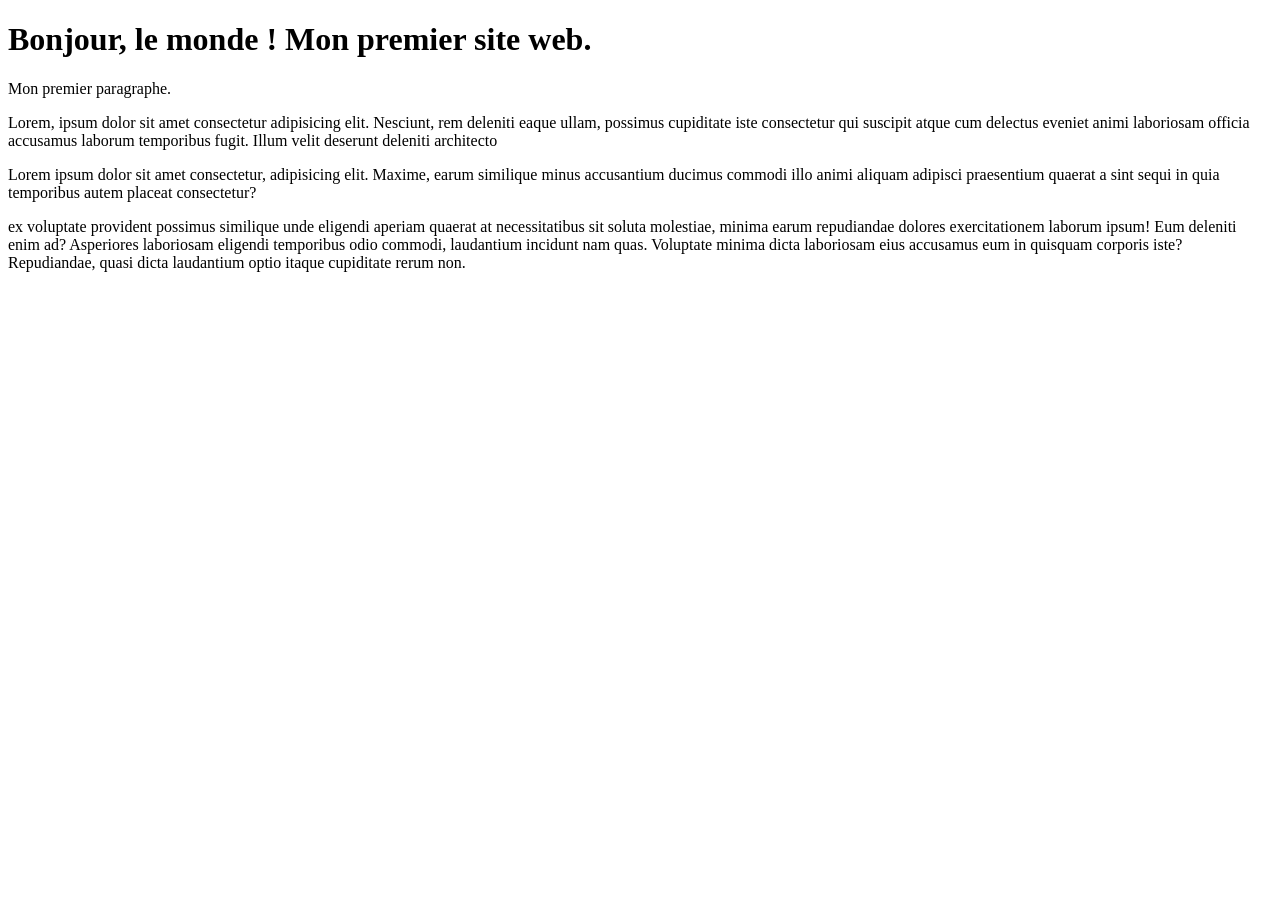
==== ma_premiere_page_web.html @ 32f67685 "version 1" ====
<!DOCTYPE html>
<html lang="en">
    <head>
        <meta charset="UTF-8">
        <meta name="viewport" content="width=device-width, initial-scale=1.0">
        <title>Mon site</title>
    </head>
    <body>
        <h1>Bonjour, le monde !
            <span>Mon premier site web.</span>
        </h1>
        <p> Mon premier paragraphe.</p><p>Lorem, ipsum dolor sit amet consectetur 
            adipisicing elit. Nesciunt, rem deleniti eaque ullam, possimus cupiditate iste consectetur qui 
            suscipit atque cum delectus eveniet animi laboriosam officia accusamus laborum temporibus fugit.
            Illum velit deserunt deleniti architecto <p>Lorem ipsum dolor sit amet consectetur, adipisicing elit. 
                Maxime, earum similique minus accusantium ducimus commodi illo animi aliquam adipisci 
                praesentium quaerat a sint sequi in quia temporibus autem placeat consectetur?</p> ex voluptate provident possimus
            similique unde eligendi aperiam quaerat at necessitatibus sit soluta molestiae,
            minima earum repudiandae dolores exercitationem laborum ipsum! Eum deleniti enim ad?
            Asperiores laboriosam eligendi temporibus odio commodi, laudantium 
            incidunt nam quas. Voluptate minima dicta laboriosam eius accusamus eum in quisquam 
            corporis iste? Repudiandae, quasi dicta laudantium optio itaque cupiditate rerum non.</p> 
    </body>
</html>
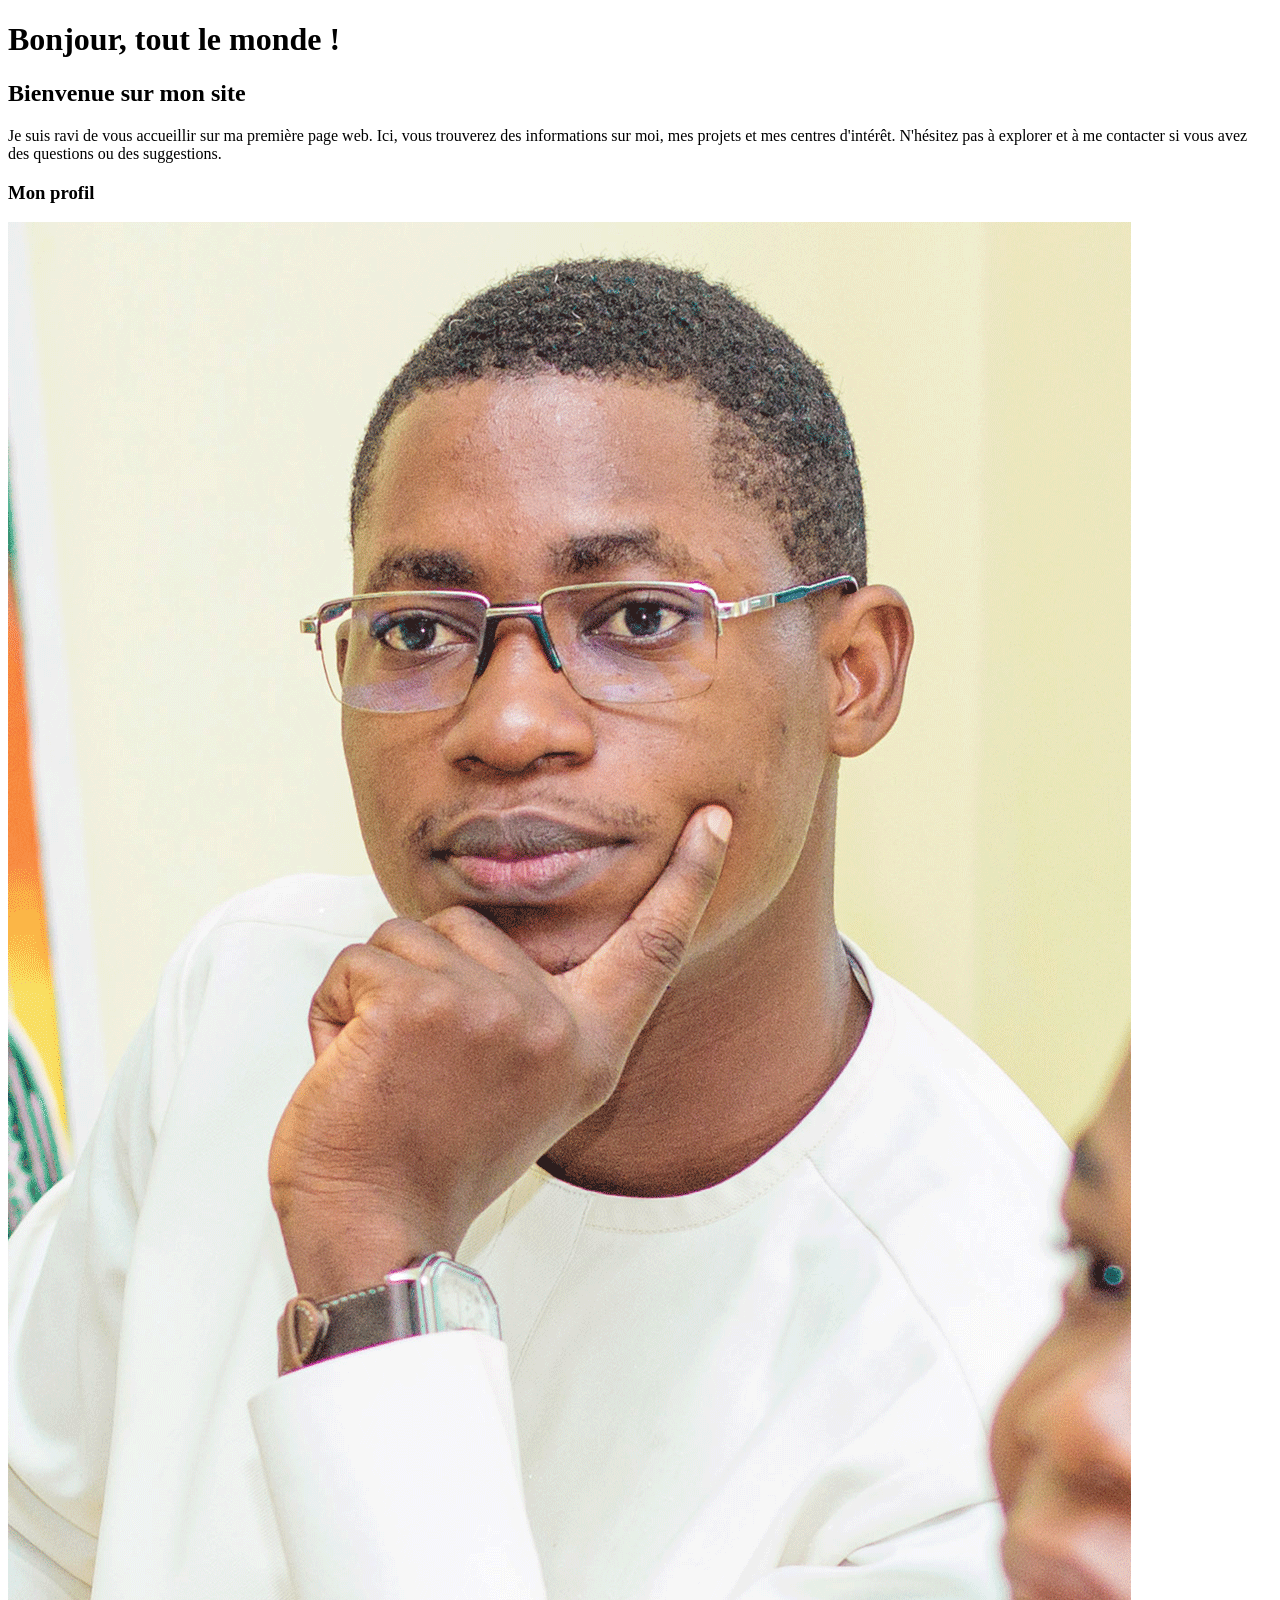
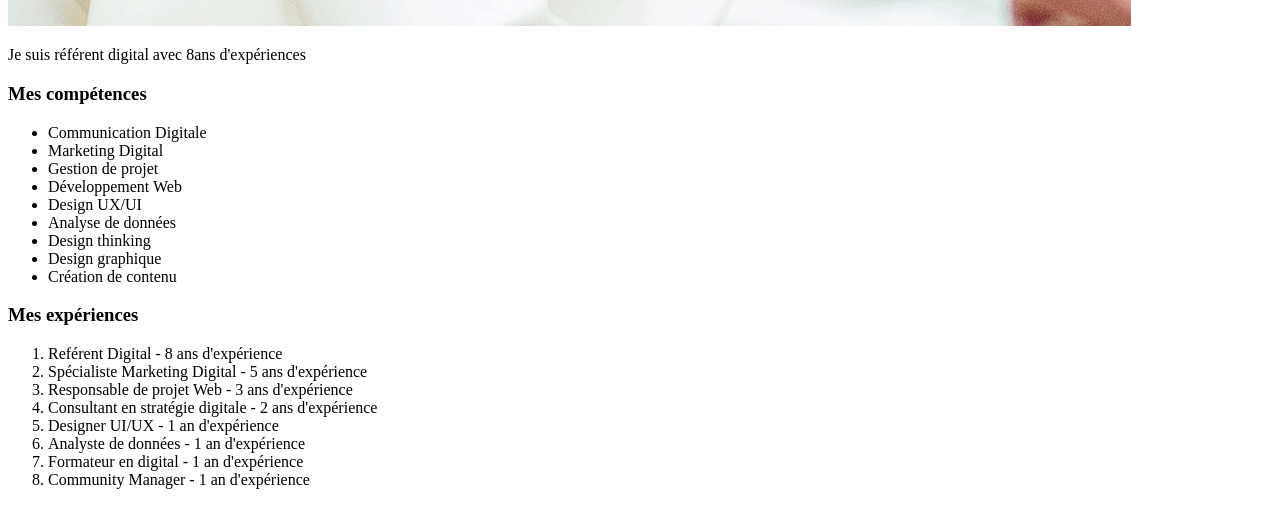
==== commit fcf893e7: "mise à jour du contenu de ma_premiere_page_web.html" ====
--- a/ma_premiere_page_web.html
+++ b/ma_premiere_page_web.html
@@ -6,19 +6,40 @@
         <title>Mon site</title>
     </head>
     <body>
-        <h1>Bonjour, le monde !
-            <span>Mon premier site web.</span>
-        </h1>
-        <p> Mon premier paragraphe.</p><p>Lorem, ipsum dolor sit amet consectetur 
-            adipisicing elit. Nesciunt, rem deleniti eaque ullam, possimus cupiditate iste consectetur qui 
-            suscipit atque cum delectus eveniet animi laboriosam officia accusamus laborum temporibus fugit.
-            Illum velit deserunt deleniti architecto <p>Lorem ipsum dolor sit amet consectetur, adipisicing elit. 
-                Maxime, earum similique minus accusantium ducimus commodi illo animi aliquam adipisci 
-                praesentium quaerat a sint sequi in quia temporibus autem placeat consectetur?</p> ex voluptate provident possimus
-            similique unde eligendi aperiam quaerat at necessitatibus sit soluta molestiae,
-            minima earum repudiandae dolores exercitationem laborum ipsum! Eum deleniti enim ad?
-            Asperiores laboriosam eligendi temporibus odio commodi, laudantium 
-            incidunt nam quas. Voluptate minima dicta laboriosam eius accusamus eum in quisquam 
-            corporis iste? Repudiandae, quasi dicta laudantium optio itaque cupiditate rerum non.</p> 
+        <h1>Bonjour, tout le monde !</h1>
+        <h2>Bienvenue sur mon site</h2>
+        <p>
+            Je suis ravi de vous accueillir sur ma première page web. 
+            Ici, vous trouverez des informations sur moi, 
+            mes projets et mes centres d'intérêt. 
+            N'hésitez pas à explorer et à me contacter si vous avez 
+            des questions ou des suggestions.
+        </p> 
+        <h3>Mon profil</h3>
+        <img src="src/images/photo_web2.png" alt="Ma photo">
+        <p>Je suis référent digital avec 8ans d'expériences</p>
+        <h3>Mes compétences</h3>
+        <ul>
+            <li>Communication Digitale</li>
+            <li>Marketing Digital</li>
+            <li>Gestion de projet</li>
+            <li>Développement Web</li>
+            <li>Design UX/UI</li>
+            <li>Analyse de données</li>
+            <li>Design thinking</li>
+            <li>Design graphique</li>
+            <li>Création de contenu</li>
+        </ul>
+        <h3>Mes expériences</h3>
+        <ol>
+            <li>Reférent Digital - 8 ans d'expérience</li>
+            <li>Spécialiste Marketing Digital - 5 ans d'expérience</li>
+            <li>Responsable de projet Web - 3 ans d'expérience</li>
+            <li>Consultant en stratégie digitale - 2 ans d'expérience</li>
+            <li>Designer UI/UX - 1 an d'expérience</li>
+            <li>Analyste de données - 1 an d'expérience</li>
+            <li>Formateur en digital - 1 an d'expérience</li>
+            <li>Community Manager - 1 an d'expérience</li>
+        </ol>
     </body>
 </html>
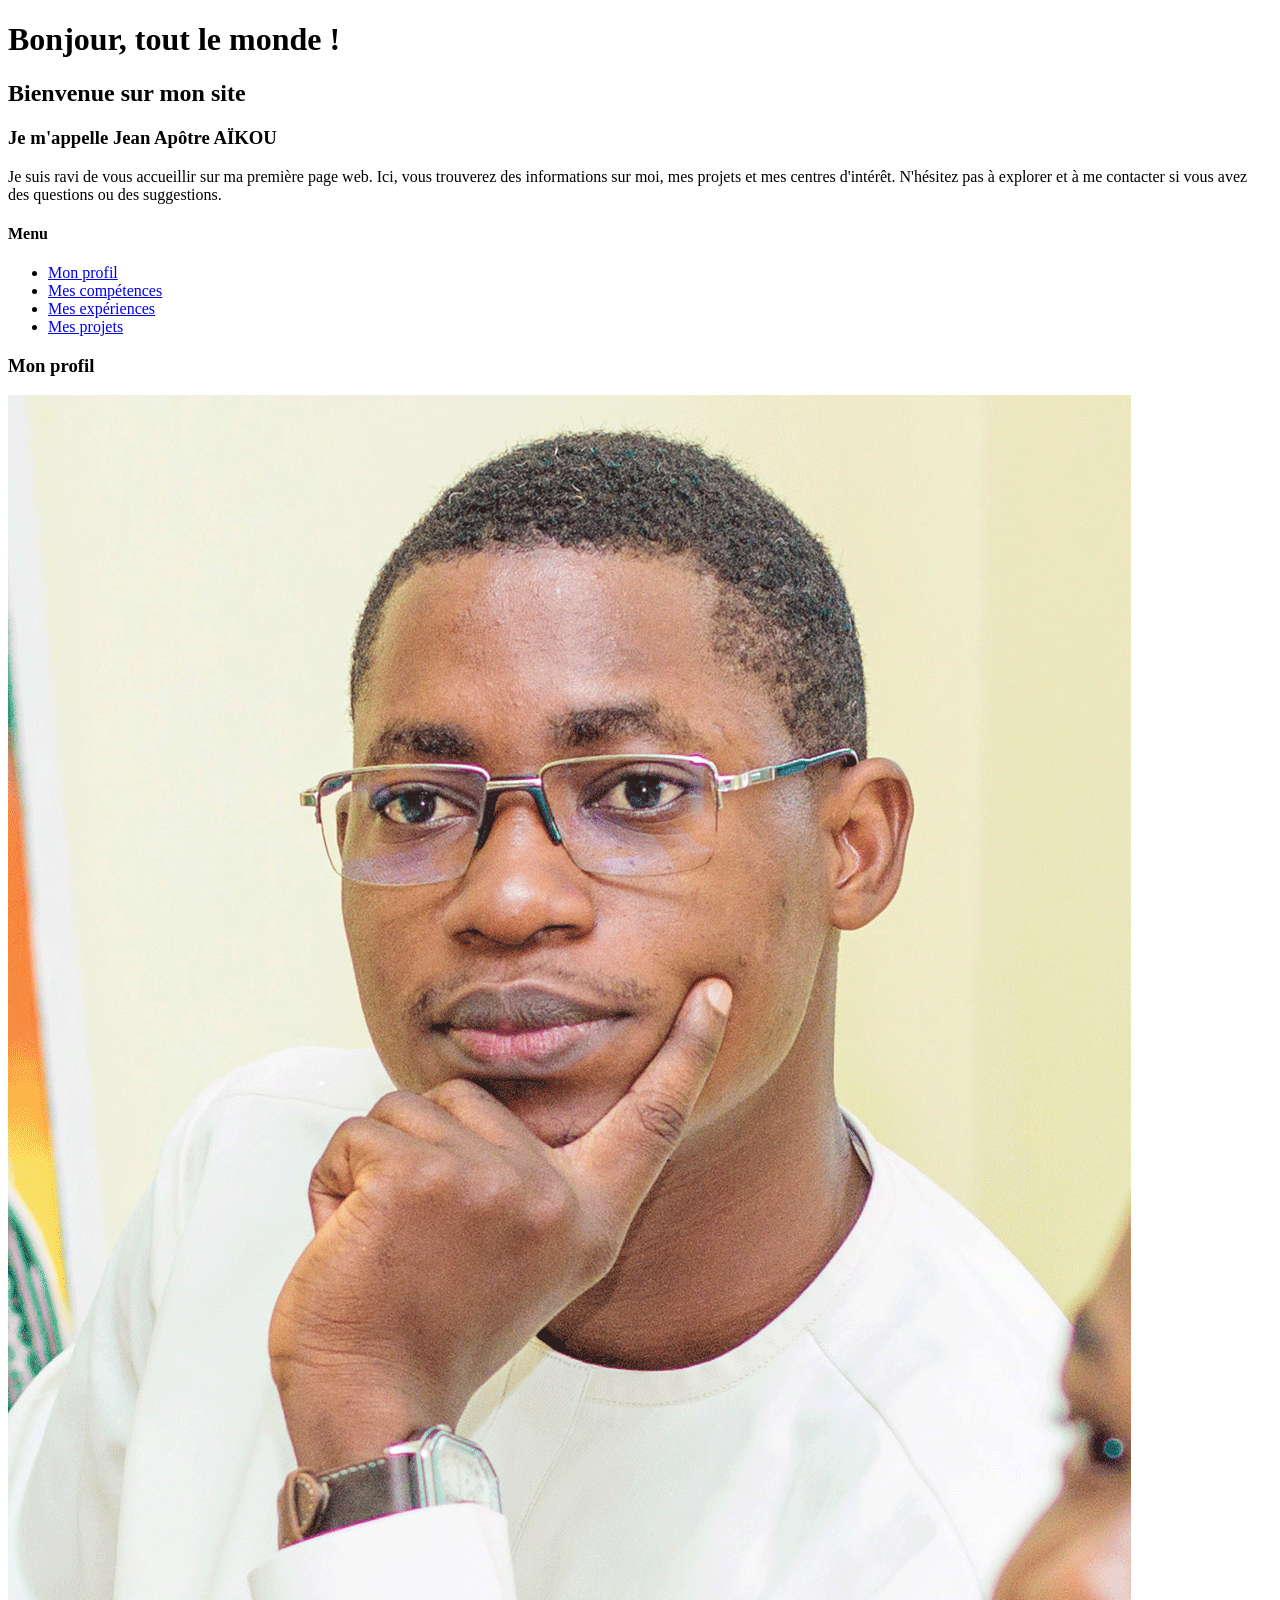
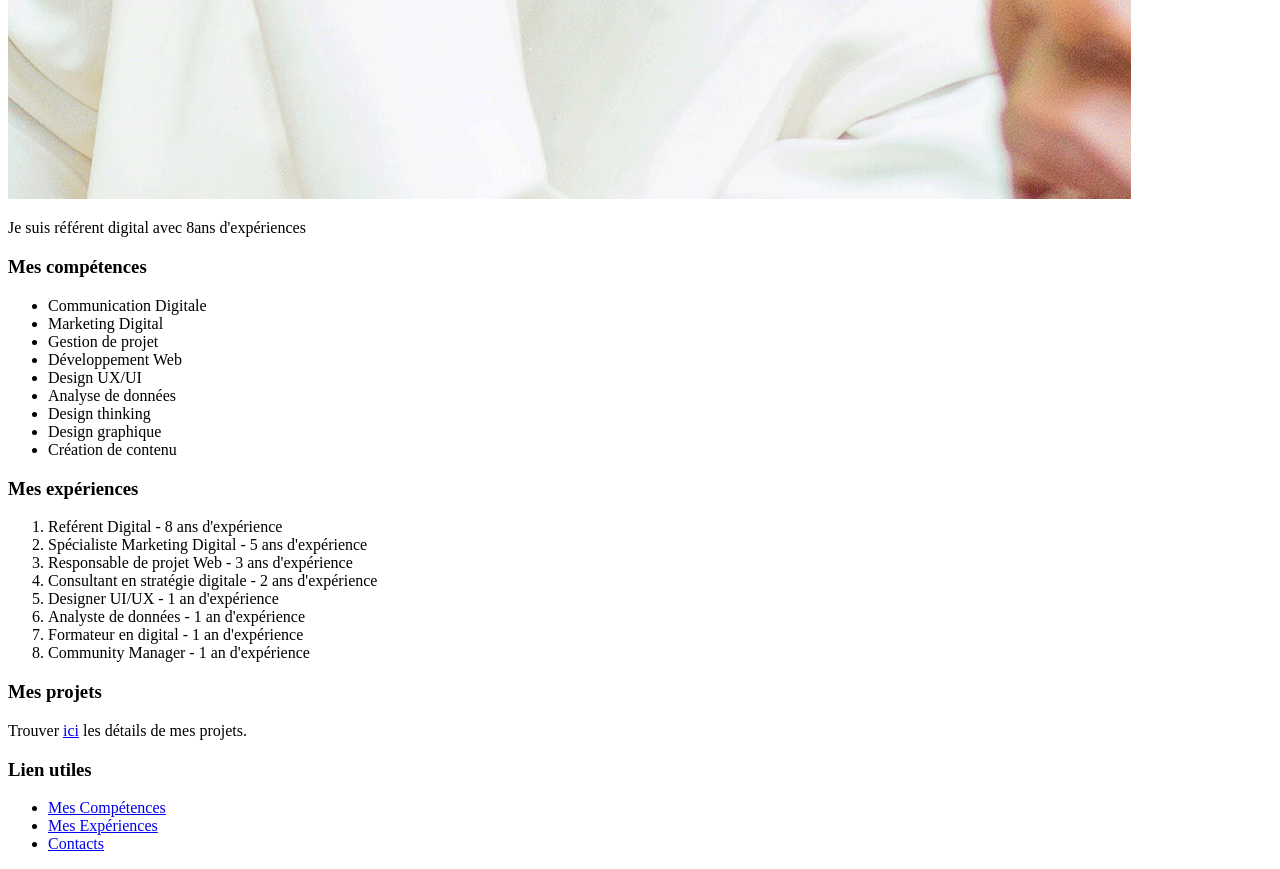
==== commit 52876ef1: "Ajout de nouvelles sections et d'un formulaire de contact sur ma première page web, création de page" ====
--- a/ma_premiere_page_web.html
+++ b/ma_premiere_page_web.html
@@ -8,6 +8,7 @@
     <body>
         <h1>Bonjour, tout le monde !</h1>
         <h2>Bienvenue sur mon site</h2>
+        <h3>Je m'appelle Jean Apôtre AÏKOU</h3>
         <p>
             Je suis ravi de vous accueillir sur ma première page web. 
             Ici, vous trouverez des informations sur moi, 
@@ -15,10 +16,17 @@
             N'hésitez pas à explorer et à me contacter si vous avez 
             des questions ou des suggestions.
         </p> 
-        <h3>Mon profil</h3>
+        <h4>Menu</h4>
+        <ul>
+            <li><a href="#monprofil">Mon profil</a></li>
+            <li><a href="#mesCompetences">Mes compétences</a></li>
+            <li><a href="#mesExperiences">Mes expériences</a></li>
+            <li><a href="#mesProjets">Mes projets</a></li>
+        </ul>
+        <h3 id="monprofil" title="Je suis référent digital avec 8ans d'expériences">Mon profil</h3>
         <img src="src/images/photo_web2.png" alt="Ma photo">
         <p>Je suis référent digital avec 8ans d'expériences</p>
-        <h3>Mes compétences</h3>
+        <h3 id="mesCompetences">Mes compétences</h3>
         <ul>
             <li>Communication Digitale</li>
             <li>Marketing Digital</li>
@@ -30,7 +38,7 @@
             <li>Design graphique</li>
             <li>Création de contenu</li>
         </ul>
-        <h3>Mes expériences</h3>
+        <h3 id="mesExperiences"> Mes expériences</h3>
         <ol>
             <li>Reférent Digital - 8 ans d'expérience</li>
             <li>Spécialiste Marketing Digital - 5 ans d'expérience</li>
@@ -41,5 +49,19 @@
             <li>Formateur en digital - 1 an d'expérience</li>
             <li>Community Manager - 1 an d'expérience</li>
         </ol>
+
+        <h3 id="mesProjets">Mes projets</h3>
+        <p>Trouver <a href="mes_projet.html">ici</a> les détails de mes projets.</p>
+
+        <h3>Lien utiles</h3>
+        <ul>
+            <li><a href="mes_competences/mes_competences.html">Mes Compétences</a></li>
+            <li><a href="mes_experiences/mes_expériences.html">Mes Expériences</a></li>
+            <li><a href="contacts/contact.html">Contacts</a></li>
+
+            <!-- <li><a href="https://www.linkedin.com" target="_blank">LinkedIn</a></li>
+            <li><a href="https://www.github.com" target="_blank">GitHub</a></li>
+            <li><a href="https://www.portfolio.com" target="_blank">Portfolio</a></li> -->
+        </ul>
     </body>
 </html>
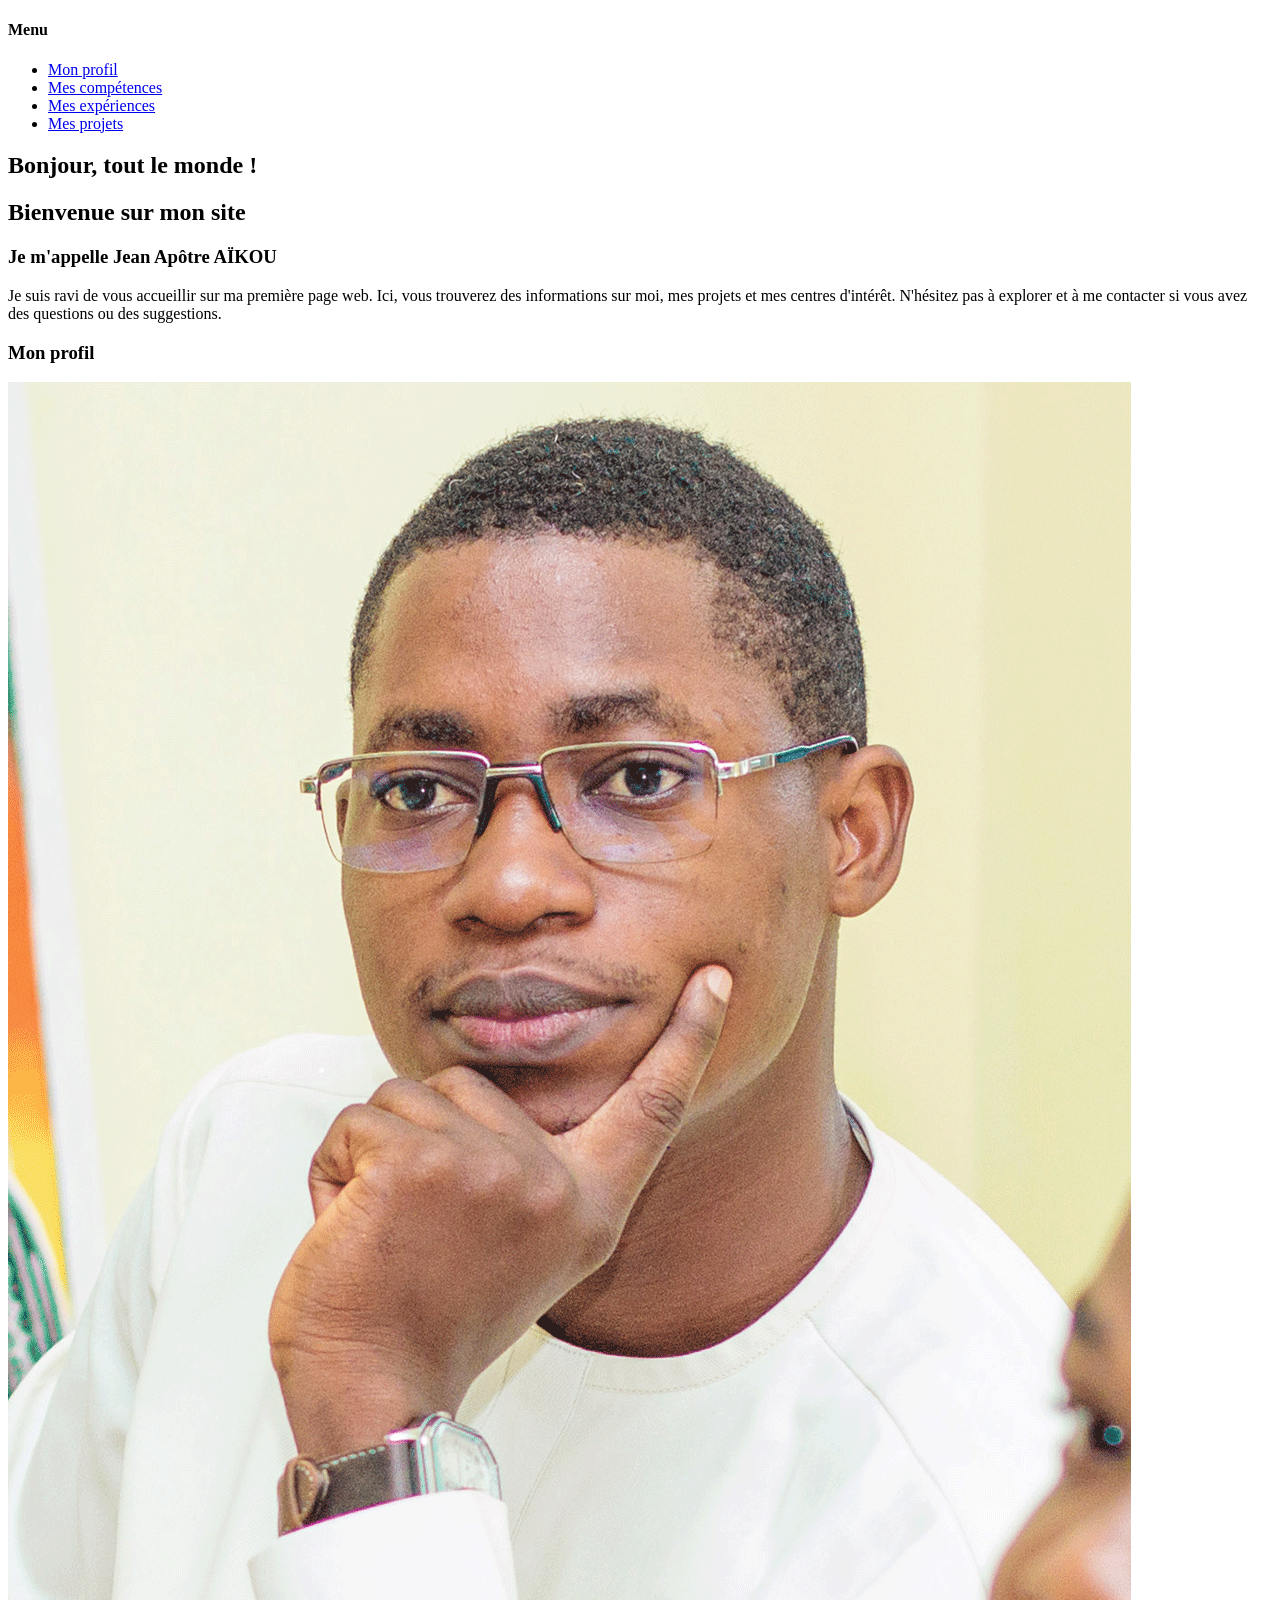
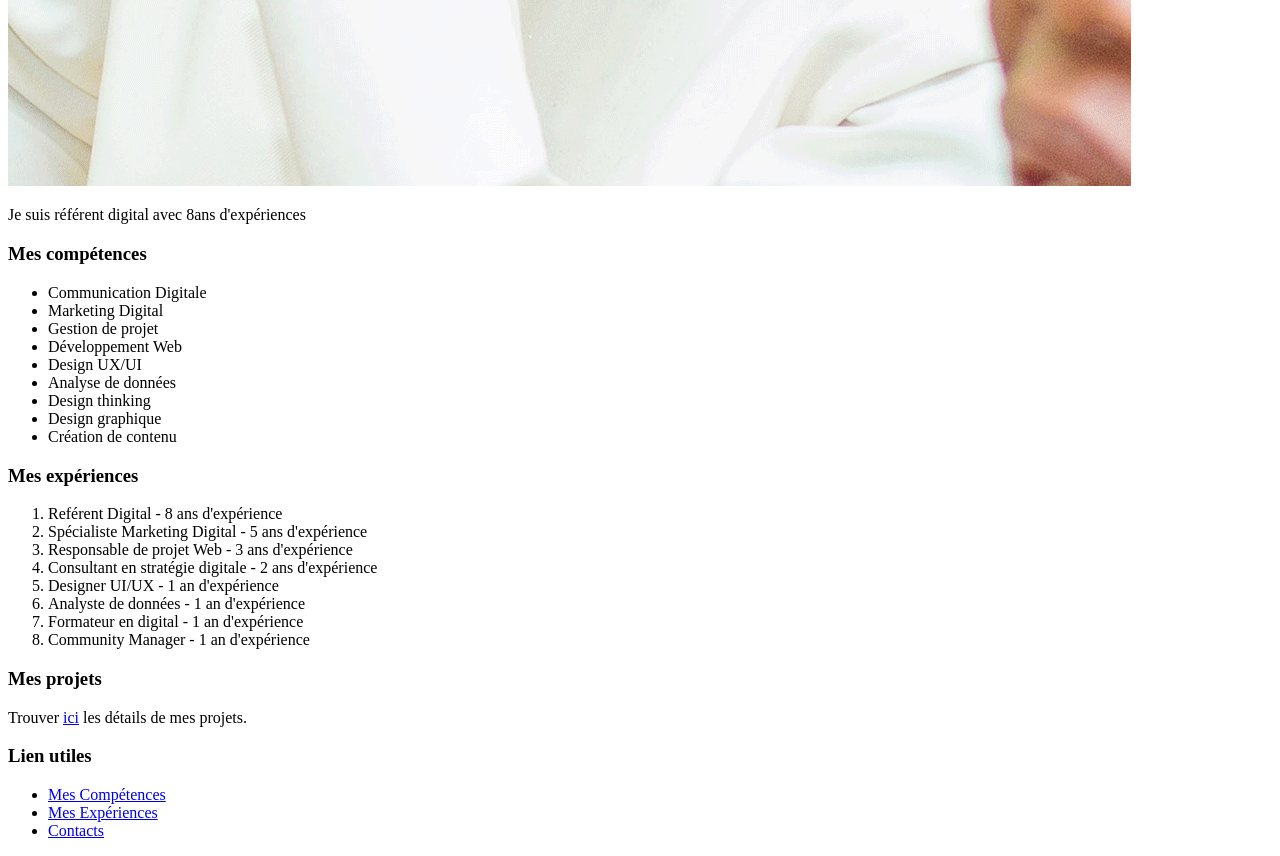
==== commit 832ace6c: "Réorganisation de la structure HTML de la page d'accueil, ajout de sections et mise à jour du conten" ====
--- a/ma_premiere_page_web.html
+++ b/ma_premiere_page_web.html
@@ -6,62 +6,78 @@
         <title>Mon site</title>
     </head>
     <body>
-        <h1>Bonjour, tout le monde !</h1>
-        <h2>Bienvenue sur mon site</h2>
-        <h3>Je m'appelle Jean Apôtre AÏKOU</h3>
-        <p>
-            Je suis ravi de vous accueillir sur ma première page web. 
-            Ici, vous trouverez des informations sur moi, 
-            mes projets et mes centres d'intérêt. 
-            N'hésitez pas à explorer et à me contacter si vous avez 
-            des questions ou des suggestions.
-        </p> 
-        <h4>Menu</h4>
-        <ul>
-            <li><a href="#monprofil">Mon profil</a></li>
-            <li><a href="#mesCompetences">Mes compétences</a></li>
-            <li><a href="#mesExperiences">Mes expériences</a></li>
-            <li><a href="#mesProjets">Mes projets</a></li>
-        </ul>
-        <h3 id="monprofil" title="Je suis référent digital avec 8ans d'expériences">Mon profil</h3>
-        <img src="src/images/photo_web2.png" alt="Ma photo">
-        <p>Je suis référent digital avec 8ans d'expériences</p>
-        <h3 id="mesCompetences">Mes compétences</h3>
-        <ul>
-            <li>Communication Digitale</li>
-            <li>Marketing Digital</li>
-            <li>Gestion de projet</li>
-            <li>Développement Web</li>
-            <li>Design UX/UI</li>
-            <li>Analyse de données</li>
-            <li>Design thinking</li>
-            <li>Design graphique</li>
-            <li>Création de contenu</li>
-        </ul>
-        <h3 id="mesExperiences"> Mes expériences</h3>
-        <ol>
-            <li>Reférent Digital - 8 ans d'expérience</li>
-            <li>Spécialiste Marketing Digital - 5 ans d'expérience</li>
-            <li>Responsable de projet Web - 3 ans d'expérience</li>
-            <li>Consultant en stratégie digitale - 2 ans d'expérience</li>
-            <li>Designer UI/UX - 1 an d'expérience</li>
-            <li>Analyste de données - 1 an d'expérience</li>
-            <li>Formateur en digital - 1 an d'expérience</li>
-            <li>Community Manager - 1 an d'expérience</li>
-        </ol>
+        <header>
+            <nav>
+                <h4>Menu</h4>
+                <ul>
+                    <li><a href="#monprofil">Mon profil</a></li>
+                    <li><a href="#mesCompetences">Mes compétences</a></li>
+                    <li><a href="#mesExperiences">Mes expériences</a></li>
+                    <li><a href="#mesProjets">Mes projets</a></li>
+                </ul>
+            </nav>
+        </header>
+        <main>
+            <section>
+                <h1>Bonjour, tout le monde !</h1>
+                <h2>Bienvenue sur mon site</h2>
+                <h3>Je m'appelle Jean Apôtre AÏKOU</h3>
+                <p>
+                    Je suis ravi de vous accueillir sur ma première page web. 
+                    Ici, vous trouverez des informations sur moi, 
+                    mes projets et mes centres d'intérêt. 
+                    N'hésitez pas à explorer et à me contacter si vous avez 
+                    des questions ou des suggestions.
+                </p> 
+            </section>
+            <section>
+                <h3 id="monprofil" title="Je suis référent digital avec 8ans d'expériences">Mon profil</h3>
+                <img src="src/images/photo_web2.png" alt="Ma photo">
+                <p>Je suis référent digital avec 8ans d'expériences</p>
+            </section>
+            <section>
+                <h3 id="mesCompetences">Mes compétences</h3>
+                <ul>
+                    <li>Communication Digitale</li>
+                    <li>Marketing Digital</li>
+                    <li>Gestion de projet</li>
+                    <li>Développement Web</li>
+                    <li>Design UX/UI</li>
+                    <li>Analyse de données</li>
+                    <li>Design thinking</li>
+                    <li>Design graphique</li>
+                    <li>Création de contenu</li>
+                </ul>
+            </section>
+            <section>
+                <h3 id="mesExperiences"> Mes expériences</h3>
+                <ol>
+                    <li>Reférent Digital - 8 ans d'expérience</li>
+                    <li>Spécialiste Marketing Digital - 5 ans d'expérience</li>
+                    <li>Responsable de projet Web - 3 ans d'expérience</li>
+                    <li>Consultant en stratégie digitale - 2 ans d'expérience</li>
+                    <li>Designer UI/UX - 1 an d'expérience</li>
+                    <li>Analyste de données - 1 an d'expérience</li>
+                    <li>Formateur en digital - 1 an d'expérience</li>
+                    <li>Community Manager - 1 an d'expérience</li>
+                </ol>
+            </section>
+            <section>
+                <h3 id="mesProjets">Mes projets</h3>
+                <p>Trouver <a href="mes_projet.html">ici</a> les détails de mes projets.</p>
+            </section>
+        </main>
+        <footer>
+            <h3>Lien utiles</h3>
+            <ul>
+                <li><a href="mes_competences/mes_competences.html">Mes Compétences</a></li>
+                <li><a href="mes_experiences/mes_expériences.html">Mes Expériences</a></li>
+                <li><a href="contacts/contact.html">Contacts</a></li>
 
-        <h3 id="mesProjets">Mes projets</h3>
-        <p>Trouver <a href="mes_projet.html">ici</a> les détails de mes projets.</p>
-
-        <h3>Lien utiles</h3>
-        <ul>
-            <li><a href="mes_competences/mes_competences.html">Mes Compétences</a></li>
-            <li><a href="mes_experiences/mes_expériences.html">Mes Expériences</a></li>
-            <li><a href="contacts/contact.html">Contacts</a></li>
-
-            <!-- <li><a href="https://www.linkedin.com" target="_blank">LinkedIn</a></li>
-            <li><a href="https://www.github.com" target="_blank">GitHub</a></li>
-            <li><a href="https://www.portfolio.com" target="_blank">Portfolio</a></li> -->
-        </ul>
+                <!-- <li><a href="https://www.linkedin.com" target="_blank">LinkedIn</a></li>
+                <li><a href="https://www.github.com" target="_blank">GitHub</a></li>
+                <li><a href="https://www.portfolio.com" target="_blank">Portfolio</a></li> -->
+            </ul>
+        </footer>
     </body>
 </html>
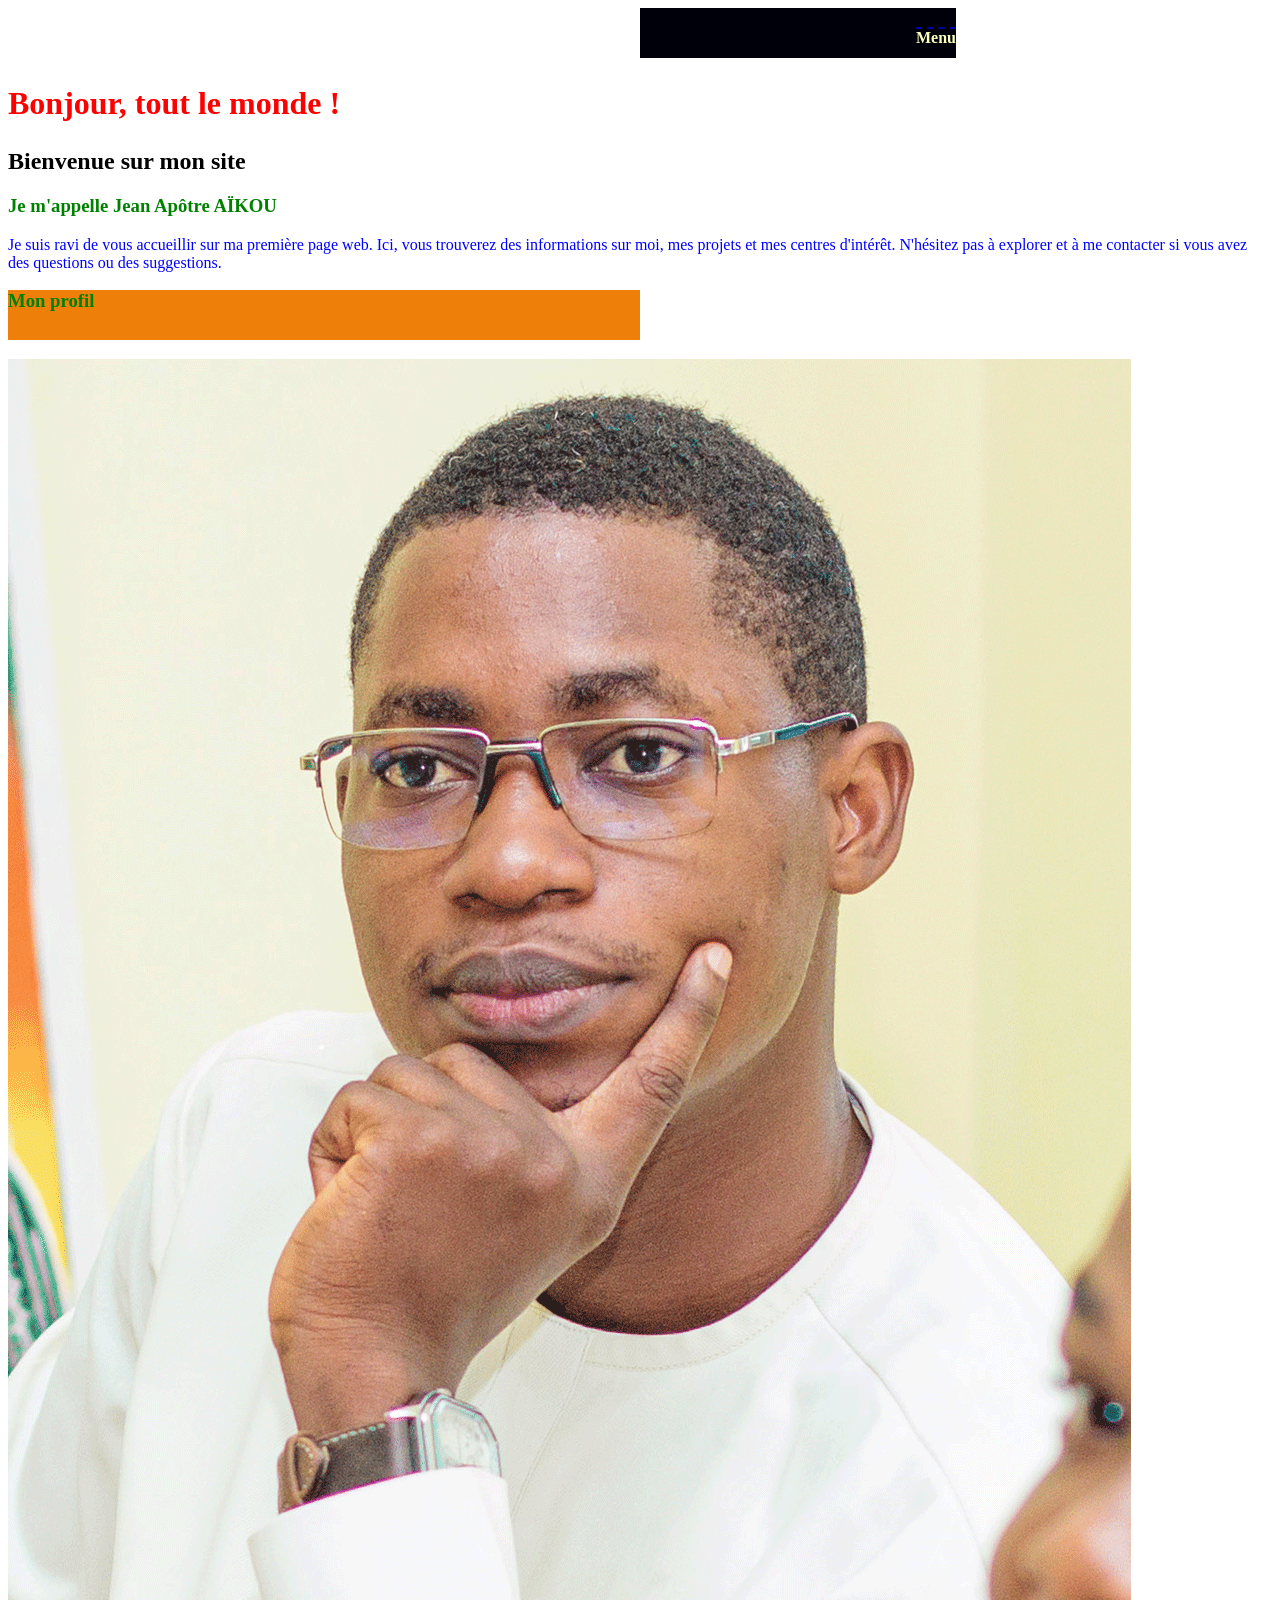
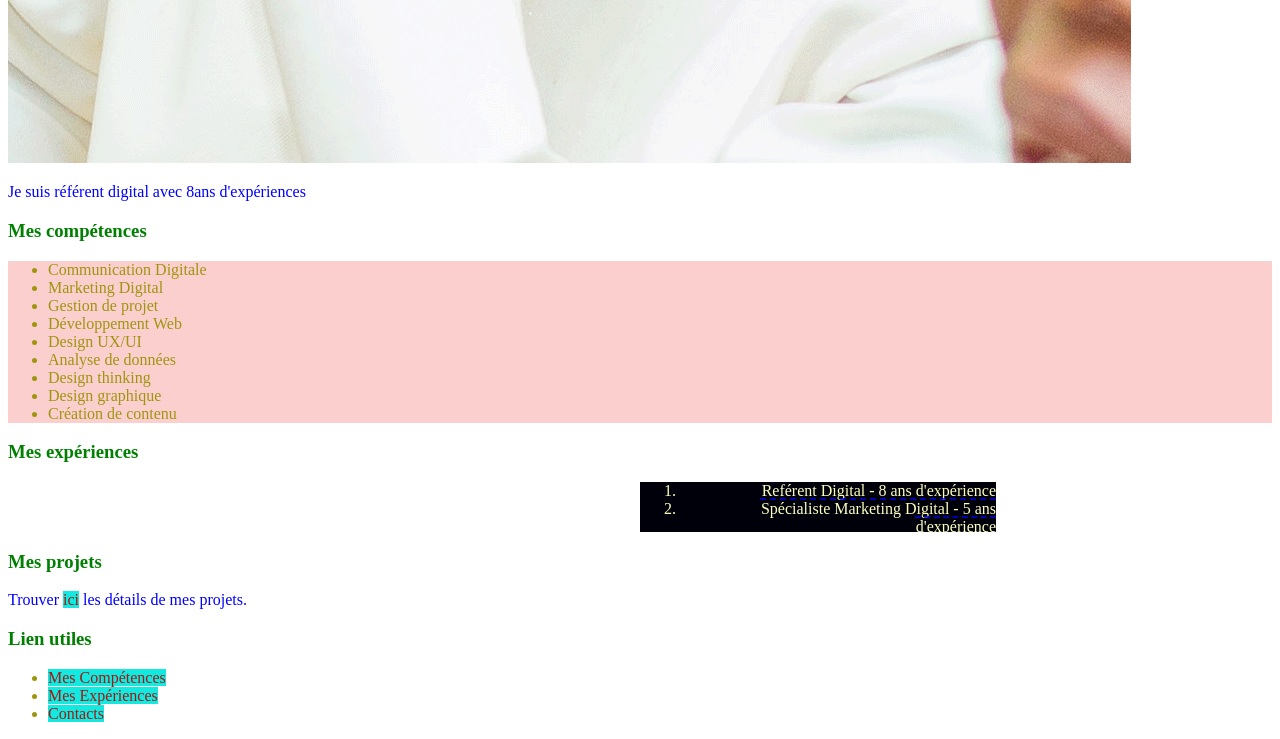
==== commit 4d7d3e4c: "Ajout de la feuille de style CSS et mise à jour de la structure HTML pour améliorer le design de la " ====
--- a/ma_premiere_page_web.html
+++ b/ma_premiere_page_web.html
@@ -4,9 +4,10 @@
         <meta charset="UTF-8">
         <meta name="viewport" content="width=device-width, initial-scale=1.0">
         <title>Mon site</title>
+        <link rel="stylesheet" href="style.css">
     </head>
     <body>
-        <header>
+        <header class="codjo">
             <nav>
                 <h4>Menu</h4>
                 <ul>
@@ -51,7 +52,7 @@
             </section>
             <section>
                 <h3 id="mesExperiences"> Mes expériences</h3>
-                <ol>
+                <ol class="codjo">
                     <li>Reférent Digital - 8 ans d'expérience</li>
                     <li>Spécialiste Marketing Digital - 5 ans d'expérience</li>
                     <li>Responsable de projet Web - 3 ans d'expérience</li>
--- a/style.css
+++ b/style.css
@@ -0,0 +1,51 @@
+h1 {
+color: red;
+font-size: 2rem;
+}
+
+p {
+color: blue;
+}
+
+h3 {
+color: green;
+}
+
+ul {
+    color: #9f950e;
+}
+
+ol {
+    color: #a8600e;
+}
+
+a {
+    color: #a8160e;
+    text-decoration: none;
+    background-color: #11e9e1;
+}
+
+#monprofil {
+    background-color: #ee800a;
+    width: 50%;
+    height: 50px;
+}
+
+section ul{
+    background-color: #ef000030;
+}
+
+.codjo{
+    color: #fdffbc;
+    text-decoration: overline dashed #0004e0;
+    text-align: right;
+    background-color: #00000b;
+    width: 25%;
+    height: 50px;
+    position: relative;
+    justify-content: center;
+    left: 50%;
+    overflow: auto;
+    
+}
+
